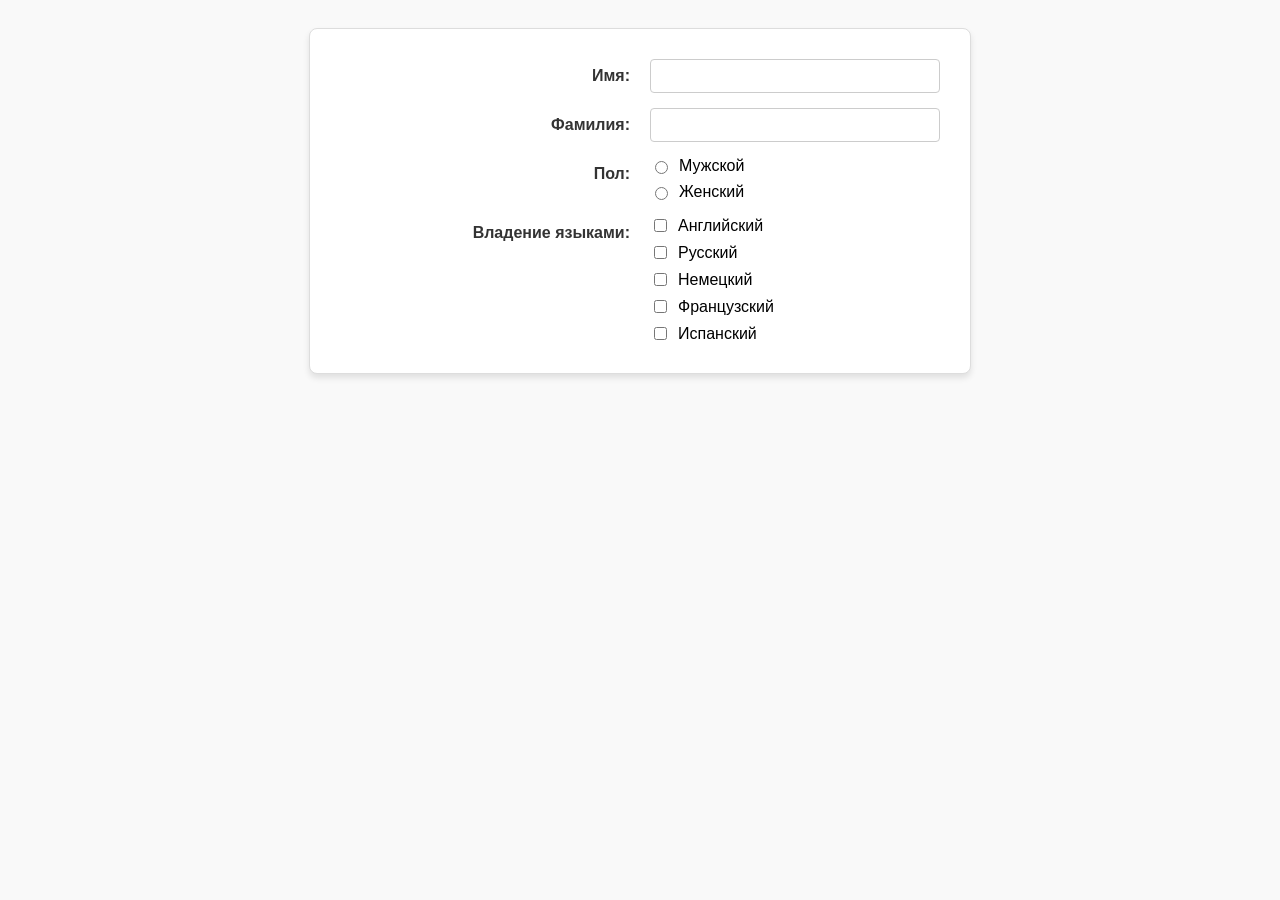
==== orozalieva.elvira/lab1/index.html @ 2c8e3684 "Create index.html" ====
<!DOCTYPE html>
<html lang="ru">
<head>
    <meta charset="UTF-8">
    <meta name="viewport" content="width=device-width, initial-scale=1.0">
    <title>Форма регистрации</title>
    <link rel="stylesheet" href="styles.css">
</head>
<body>

    <form class="registration-form">
        <!-- Поле: Имя -->
        <label for="firstName">Имя:</label>
        <div class="input-wrapper">
            <input type="text" id="firstName" name="firstName" required>
        </div>

        <!-- Поле: Фамилия -->
        <label for="lastName">Фамилия:</label>
        <div class="input-wrapper">
            <input type="text" id="lastName" name="lastName" required>
        </div>

        <!-- Поле: Пол (радиокнопки) -->
        <label>Пол:</label>
        <div class="input-wrapper radio-group">
            <label><input type="radio" name="gender" value="male" required> Мужской</label>
            <label><input type="radio" name="gender" value="female"> Женский</label>
        </div>

        <!-- Поле: Владение языками (чекбоксы, множественный выбор) -->
        <label>Владение языками:</label>
        <div class="input-wrapper checkbox-group">
            <label><input type="checkbox" name="languages" value="english"> Английский</label>
            <label><input type="checkbox" name="languages" value="russian"> Русский</label>
            <label><input type="checkbox" name="languages" value="german"> Немецкий</label>
            <label><input type="checkbox" name="languages" value="french"> Французский</label>
            <label><input type="checkbox" name="languages" value="spanish"> Испанский</label>
        </div>
    </form>

</body>
</html>
---- orozalieva.elvira/lab1/styles.css ----
/* Базовые стили для наглядности */
body {
    font-family: Arial, sans-serif;
    padding: 20px;
    background-color: #f9f9f9;
}

/* 
  Использование CSS Grid для разделения формы на две визуальные половины.
  Первая колонка (1fr) - для лейблов.
  Вторая колонка (1fr) - для полей ввода.
*/
.registration-form {
    display: grid;
    grid-template-columns: 1fr 1fr; /* Две равные половины */
    gap: 15px 20px; /* Отступы между строками и колонками */
    max-width: 600px;
    margin: 0 auto;
    padding: 30px;
    background-color: #ffffff;
    border: 1px solid #ddd;
    border-radius: 8px;
    box-shadow: 0 4px 6px rgba(0,0,0,0.1);
}

/* Стилизация основных лейблов (слева) */
.registration-form > label {
    text-align: right; /* Прижимаем текст лейбла к правому краю (ближе к полю) */
    padding-top: 8px; /* Выравнивание по вертикали с текстовым полем */
    font-weight: bold;
    color: #333;
}

/* Обертка для полей ввода (справа) */
.input-wrapper {
    display: flex;
    flex-direction: column;
    justify-content: center;
}

/* Стили текстовых полей */
.input-wrapper input[type="text"] {
    width: 100%;
    padding: 8px 12px;
    box-sizing: border-box;
    border: 1px solid #ccc;
    border-radius: 4px;
    font-size: 14px;
}

.input-wrapper input[type="text"]:focus {
    outline: none;
    border-color: #4A90E2;
}

/* 
  Стили для групп радиокнопок и чекбоксов.
  Используем Flexbox для аккуратного вывода в столбик.
*/
.radio-group, 
.checkbox-group {
    display: flex;
    flex-direction: column;
    gap: 8px;
}

/* Стили для внутренних лейблов (текст рядом с чекбоксами/радио) */
.radio-group label,
.checkbox-group label {
    display: flex;
    align-items: center;
    gap: 8px;
    font-weight: normal; /* Сбрасываем жирность от основного лейбла */
    text-align: left;
    cursor: pointer;
}
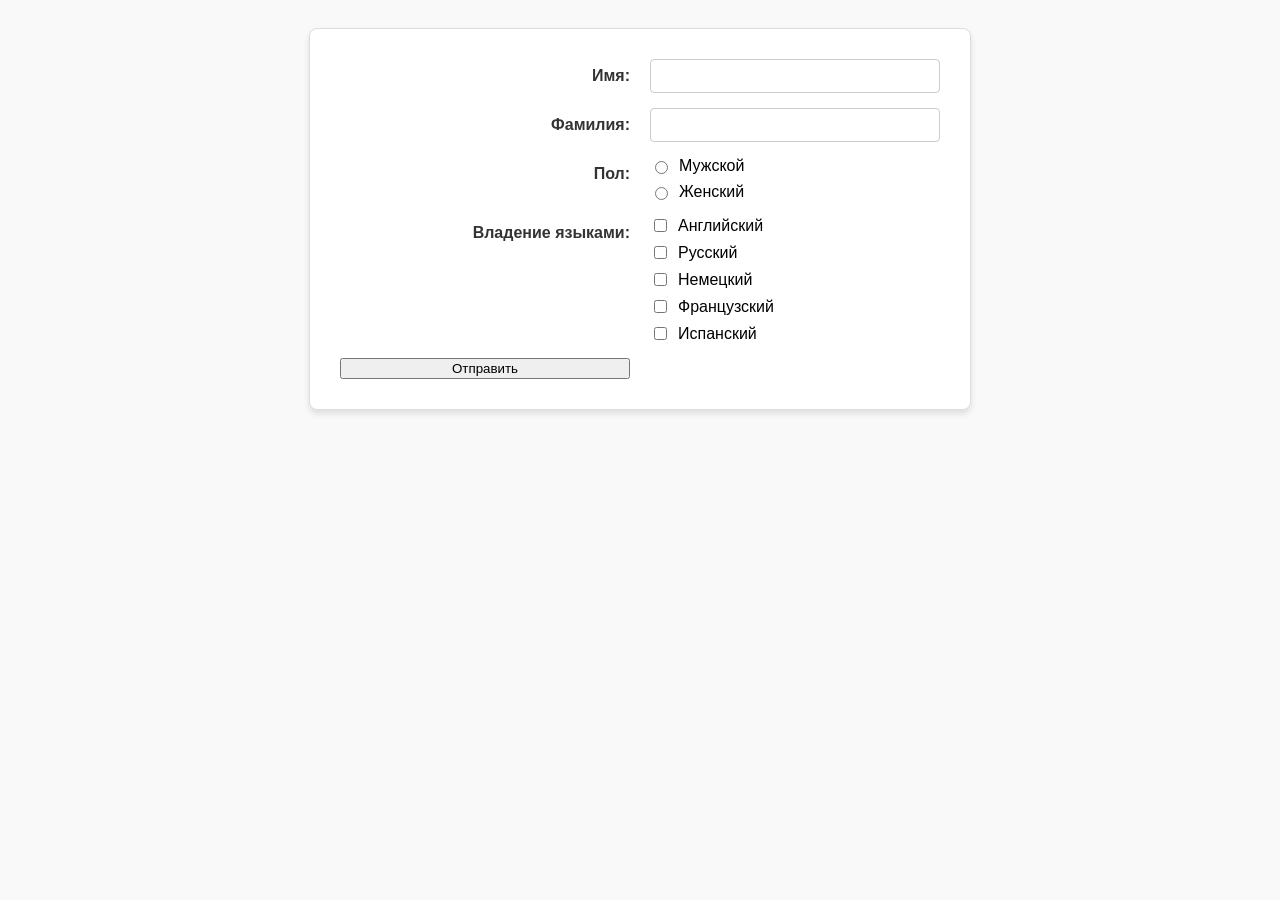
==== commit f8bcf412: "Fix html and css lint errors" ====
--- a/orozalieva.elvira/lab1/index.html
+++ b/orozalieva.elvira/lab1/index.html
@@ -1,43 +1,62 @@
-<!DOCTYPE html>
+<!doctype html>
 <html lang="ru">
-<head>
-    <meta charset="UTF-8">
-    <meta name="viewport" content="width=device-width, initial-scale=1.0">
+  <head>
+    <meta charset="UTF-8" />
+    <meta name="viewport" content="width=device-width, initial-scale=1.0" />
     <title>Форма регистрации</title>
-    <link rel="stylesheet" href="styles.css">
-</head>
-<body>
+    <link rel="stylesheet" href="styles.css" />
+  </head>
+  <body>
+    <form class="registration-form">
+      <!-- Поле: Имя -->
+      <label for="firstName">Имя:</label>
+      <div class="input-wrapper">
+        <input type="text" id="firstName" name="firstName" required />
+      </div>
 
-    <form class="registration-form">
-        <!-- Поле: Имя -->
-        <label for="firstName">Имя:</label>
-        <div class="input-wrapper">
-            <input type="text" id="firstName" name="firstName" required>
-        </div>
+      <!-- Поле: Фамилия -->
+      <label for="lastName">Фамилия:</label>
+      <div class="input-wrapper">
+        <input type="text" id="lastName" name="lastName" required />
+      </div>
 
-        <!-- Поле: Фамилия -->
-        <label for="lastName">Фамилия:</label>
-        <div class="input-wrapper">
-            <input type="text" id="lastName" name="lastName" required>
-        </div>
+      <!-- Поле: Пол (радиокнопки) -->
+      <label>Пол:</label>
+      <div class="input-wrapper radio-group">
+        <label
+          ><input type="radio" name="gender" value="male" required />
+          Мужской</label
+        >
+        <label
+          ><input type="radio" name="gender" value="female" /> Женский</label
+        >
+      </div>
 
-        <!-- Поле: Пол (радиокнопки) -->
-        <label>Пол:</label>
-        <div class="input-wrapper radio-group">
-            <label><input type="radio" name="gender" value="male" required> Мужской</label>
-            <label><input type="radio" name="gender" value="female"> Женский</label>
-        </div>
-
-        <!-- Поле: Владение языками (чекбоксы, множественный выбор) -->
-        <label>Владение языками:</label>
-        <div class="input-wrapper checkbox-group">
-            <label><input type="checkbox" name="languages" value="english"> Английский</label>
-            <label><input type="checkbox" name="languages" value="russian"> Русский</label>
-            <label><input type="checkbox" name="languages" value="german"> Немецкий</label>
-            <label><input type="checkbox" name="languages" value="french"> Французский</label>
-            <label><input type="checkbox" name="languages" value="spanish"> Испанский</label>
-        </div>
+      <!-- Поле: Владение языками (чекбоксы, множественный выбор) -->
+      <label>Владение языками:</label>
+      <div class="input-wrapper checkbox-group">
+        <label
+          ><input type="checkbox" name="languages[]" value="english" />
+          Английский</label
+        >
+        <label
+          ><input type="checkbox" name="languages[]" value="russian" />
+          Русский</label
+        >
+        <label
+          ><input type="checkbox" name="languages[]" value="german" />
+          Немецкий</label
+        >
+        <label
+          ><input type="checkbox" name="languages[]" value="french" />
+          Французский</label
+        >
+        <label
+          ><input type="checkbox" name="languages[]" value="spanish" />
+          Испанский</label
+        >
+      </div>
+            <button type="submit">Отправить</button>
     </form>
-
-</body>
+  </body>
 </html>
--- a/orozalieva.elvira/lab1/styles.css
+++ b/orozalieva.elvira/lab1/styles.css
@@ -1,8 +1,8 @@
 /* Базовые стили для наглядности */
 body {
-    font-family: Arial, sans-serif;
-    padding: 20px;
-    background-color: #f9f9f9;
+  font-family: Arial, sans-serif;
+  padding: 20px;
+  background-color: #f9f9f9;
 }
 
 /* 
@@ -11,66 +11,66 @@
   Вторая колонка (1fr) - для полей ввода.
 */
 .registration-form {
-    display: grid;
-    grid-template-columns: 1fr 1fr; /* Две равные половины */
-    gap: 15px 20px; /* Отступы между строками и колонками */
-    max-width: 600px;
-    margin: 0 auto;
-    padding: 30px;
-    background-color: #ffffff;
-    border: 1px solid #ddd;
-    border-radius: 8px;
-    box-shadow: 0 4px 6px rgba(0,0,0,0.1);
+  display: grid;
+  grid-template-columns: 1fr 1fr; /* Две равные половины */
+  gap: 15px 20px; /* Отступы между строками и колонками */
+  max-width: 600px;
+  margin: 0 auto;
+  padding: 30px;
+  background-color: #fff;
+  border: 1px solid #ddd;
+  border-radius: 8px;
+  box-shadow: 0 4px 6px rgb(0 0 0 / 0.1);
 }
 
 /* Стилизация основных лейблов (слева) */
 .registration-form > label {
-    text-align: right; /* Прижимаем текст лейбла к правому краю (ближе к полю) */
-    padding-top: 8px; /* Выравнивание по вертикали с текстовым полем */
-    font-weight: bold;
-    color: #333;
+  text-align: right; /* Прижимаем текст лейбла к правому краю (ближе к полю) */
+  padding-top: 8px; /* Выравнивание по вертикали с текстовым полем */
+  font-weight: bold;
+  color: #333;
 }
 
 /* Обертка для полей ввода (справа) */
 .input-wrapper {
-    display: flex;
-    flex-direction: column;
-    justify-content: center;
+  display: flex;
+  flex-direction: column;
+  justify-content: center;
 }
 
 /* Стили текстовых полей */
-.input-wrapper input[type="text"] {
-    width: 100%;
-    padding: 8px 12px;
-    box-sizing: border-box;
-    border: 1px solid #ccc;
-    border-radius: 4px;
-    font-size: 14px;
+.input-wrapper input[type='text'] {
+  width: 100%;
+  padding: 8px 12px;
+  box-sizing: border-box;
+  border: 1px solid #ccc;
+  border-radius: 4px;
+  font-size: 14px;
 }
 
-.input-wrapper input[type="text"]:focus {
-    outline: none;
-    border-color: #4A90E2;
+.input-wrapper input[type='text']:focus {
+  outline: none;
+  border-color: #4a90e2;
 }
 
 /* 
   Стили для групп радиокнопок и чекбоксов.
   Используем Flexbox для аккуратного вывода в столбик.
 */
-.radio-group, 
+.radio-group,
 .checkbox-group {
-    display: flex;
-    flex-direction: column;
-    gap: 8px;
+  display: flex;
+  flex-direction: column;
+  gap: 8px;
 }
 
 /* Стили для внутренних лейблов (текст рядом с чекбоксами/радио) */
 .radio-group label,
 .checkbox-group label {
-    display: flex;
-    align-items: center;
-    gap: 8px;
-    font-weight: normal; /* Сбрасываем жирность от основного лейбла */
-    text-align: left;
-    cursor: pointer;
+  display: flex;
+  align-items: center;
+  gap: 8px;
+  font-weight: normal; /* Сбрасываем жирность от основного лейбла */
+  text-align: left;
+  cursor: pointer;
 }
